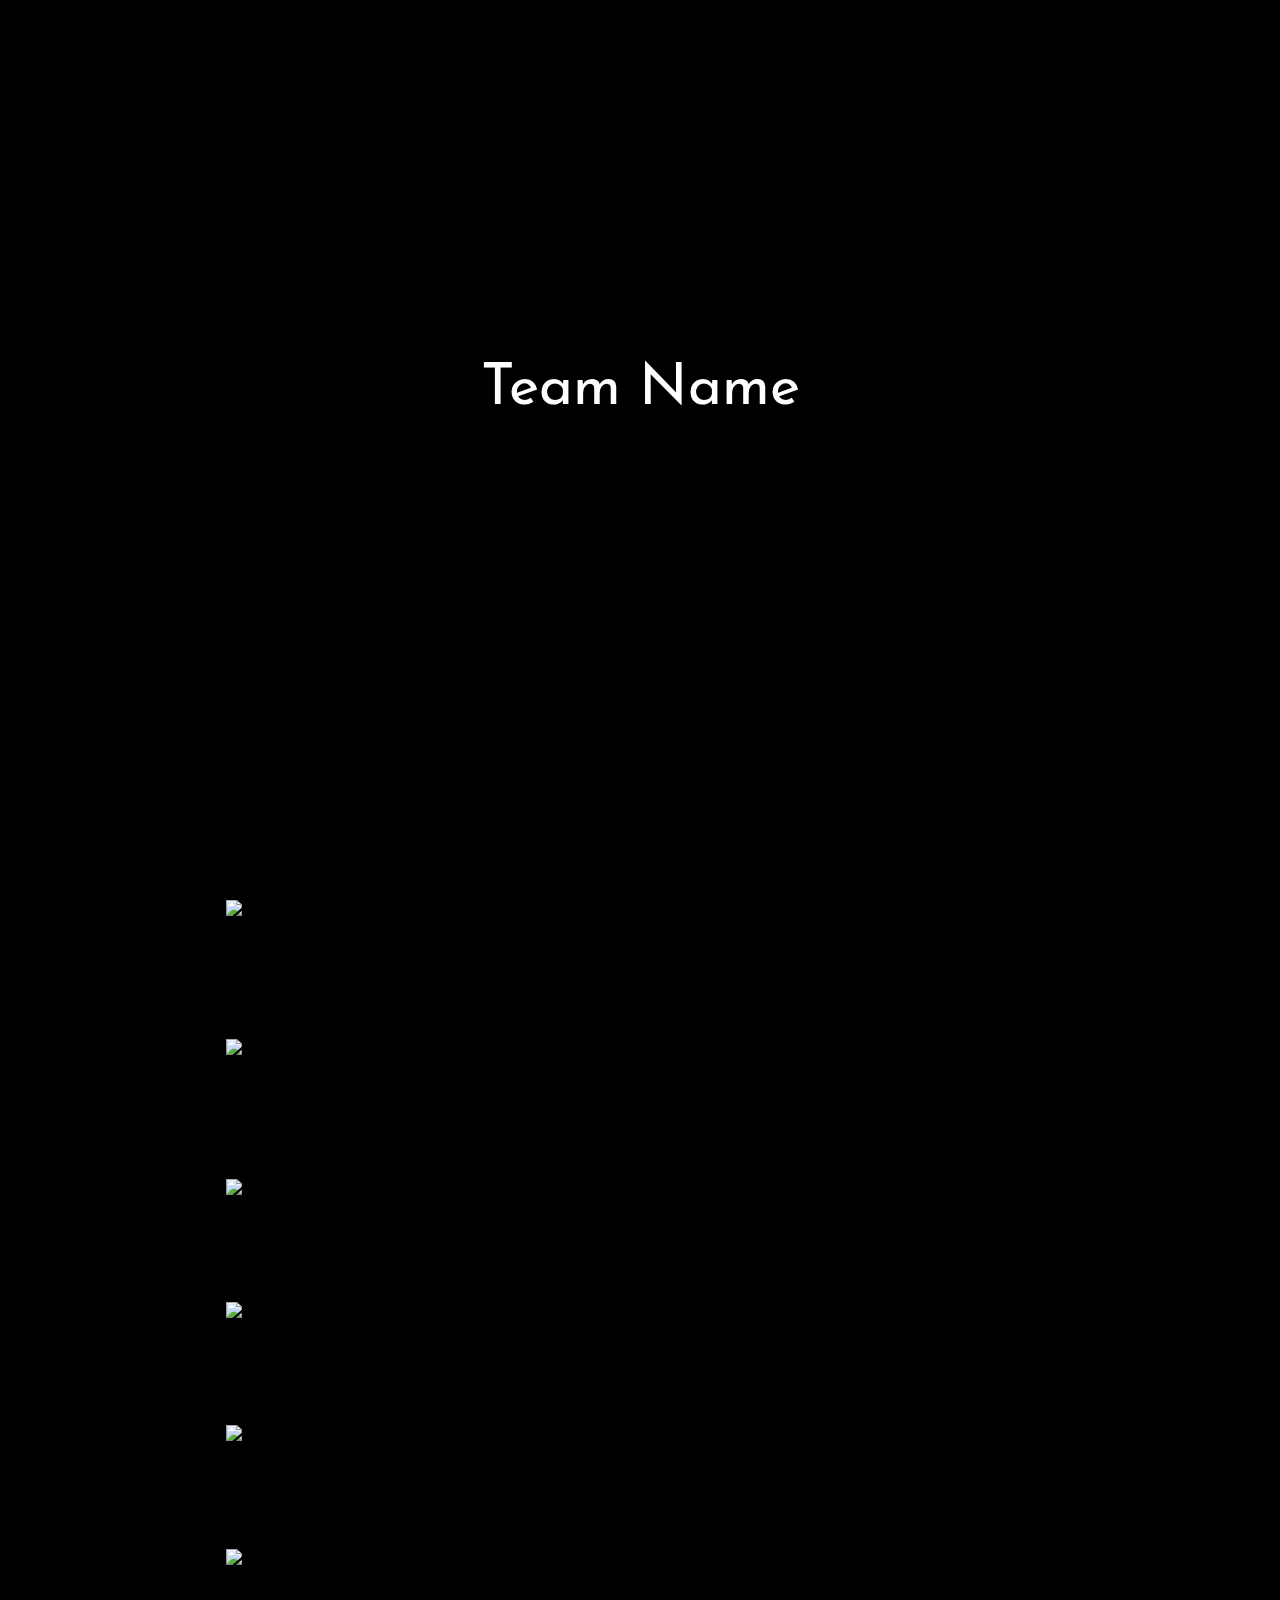
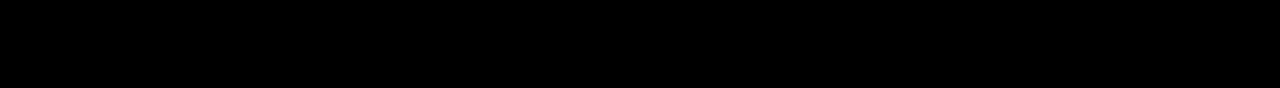
==== index.html @ 0b49cd49 "update" ====
<!doctype html>
<html lang="en">

<title>Team Name</title>
<meta charset="utf-8">
<meta name="viewport" content="width=device-width, initial-scale=1, shrink-to-fit=no">
<link rel="stylesheet" href="https://stackpath.bootstrapcdn.com/bootstrap/4.1.3/css/bootstrap.min.css" integrity="sha384-MCw98/SFnGE8fJT3GXwEOngsV7Zt27NXFoaoApmYm81iuXoPkFOJwJ8ERdknLPMO"
  crossorigin="anonymous">
<link rel="stylesheet" href="https://use.fontawesome.com/releases/v5.2.0/css/all.css" integrity="sha384-hWVjflwFxL6sNzntih27bfxkr27PmbbK/iSvJ+a4+0owXq79v+lsFkW54bOGbiDQ"
  crossorigin="anonymous">
<link rel="stylesheet" href="app.css">
</head>

<body>
  <div id="particles-js"></div>
  <div class="centertext">
    Team Name<br>
    <div class="arrow bounce">
  <a class="far fa-caret-square-down" style="font-size:60px; color:white;" href="#index"></a>
</div>
  </div>
  <div class="content">
    <div class="container" style="background-color: transparent !important;" id="index">

      <div class="row mx-auto">
        <div class="col-sm-4 md-auto">
          <div class="card mx-auto" style="width: 17rem;">
            <img class="card-img-top" src="https://avatars1.githubusercontent.com/u/39377015?s=460&v=4" alt="Card image cap">
            <div class="card-body">
              <h5 class="card-title">Durairaja Vigneshwar </h5>
              <p class="card-text">Innovator|Thinker|BackEnd  |Logician|dataLover</p>
              <a target="_blank" href="https://github.com/vigneshdurairaj" class="fab fa-github"></a>
              <a target="_blank" href="https://vigneshdurairaj.github.io" class="fas fa-globe"></a>
              <a target="_blank" href="https://www.linkedin.com/in/durairajavigneshwar/" class="fab fa-linkedin"></a>
              <a target="_blank" href="mailto:vigneshdurairaj99@gmail.com" class="far fa-envelope"></a>
              <a target="_blank"href="https://www.instagram.com/vignesh_durairaj_" class="fab fa-instagram"></a>
            </div>
          </div>
          <br>
        </div>
        <div class="col-sm-4 md-auto">
          <div class="card mx-auto" style="width: 17rem;">
            <img class="card-img-top" src="https://avatars2.githubusercontent.com/u/30701256?s=460&v=4" alt="Card image cap">
            <div class="card-body">
              <h5 class="card-title texts">Hariharasubramanian V</h5>
              <p class="card-text">Coder|TechGenius|BackEnd  |theDataGuy|PythonPele</p>
              <a target="_blank" href="https://github.com/Harihar-HHS" class="fab fa-github"></a>
              <a target="_blank" href="https://www.linkedin.com/in/hariharasubramanian-v-946651164/" class="fab fa-linkedin"></a>
              <a target="_blank" href="mailto:hariharvj98@gmail.com" class="far fa-envelope"></a>
            </div>
          </div>
          <br>
        </div>
        <div class="col-sm-4 md-auto">

          <div class="card mx-auto" style="width: 17rem;">
            <img class="card-img-top" src="https://avatars0.githubusercontent.com/u/35067956?s=460&v=4" alt="Card image cap">
            <div class="card-body">
              <h5 class="card-title">Arun Daniel K</h5>
              <p class="card-text">Gamer|TechBee|JackofAllTrades|AppleLover|FullStack</p>
              <a target="_blank" href="https://github.com/arundaniel-kennedy" class="fab fa-github"></a>
              <a target="_blank" href="https://linkedin.com/in/arundanielk" class="fab fa-linkedin"></a>
              <a target="_blank" href="mailto:arundanielkennedy@icloud.com" class="far fa-envelope"></a>
              <a target="_blank" href="https://twitter.com/arundanielk" class="fab fa-twitter"></a>
              <a target="_blank" href="https://www.instagram.com/arundanielk/" class="fab fa-instagram"></a>
            </div>
          </div>
        </div>

      </div>
      <br>
      <div class="row mx-auto">
        <div class="col-sm-4">

          <div class="card mx-auto" style="width: 17rem;">
            <img class="card-img-top" src="https://avatars1.githubusercontent.com/u/32380111?s=460&v=4" alt="Card image cap">
            <div class="card-body">
              <h5 class="card-title">Gowtham I</h5>
              <p class="card-text">Creator|musiccurator|blueforlife|TechGod|WebDesigner</p>
              <a target="_blank" href="https://github.com/gowilango" class="fab fa-github"></a>
              <a target="_blank" href="https://igowtham.com" class="fas fa-globe"></a>
              <a target="_blank" href="https://linkedin.com/in/gowilango" class="fab fa-linkedin"></a>
              <a target="_blank" href="mailto:gowilango@gmail.com " class="far fa-envelope"></a>
              <a target="_blank" href="https://twitter.com/gowilango" class="fab fa-twitter"></a>
              <a target="_blank" href="https://instagram.com/gowilango" class="fab fa-instagram"></a>
            </div>
          </div>
          <br>
        </div>
        <div class="col-sm-4">

          <div class="card mx-auto" style="width: 17rem;">
            <img class="card-img-top" src="https://avatars0.githubusercontent.com/u/35482289?s=460&v=4" alt="Card image cap">
            <div class="card-body">
              <h5 class="card-title">Hari Prasath</h5>
              <p class="card-text">WebDesigner|Hacker|PiracyGuy|Mr.Anonymous</p>
              <a target="_blank" href="https://github.com/imhphari" class="fab fa-github"></a>
              <a target="_blank" href="https://linkedin.com/in/imhphari" class="fab fa-linkedin"></a>
              <a target="_blank" href="mailto:imhphari@gmail.com" class="far fa-envelope"></a>
              <a target="_blank" href="https://twitter.com/imhphari" class="fab fa-twitter"></a>
              <a target="_blank" href="" class="fab fa-instagram"></a>
            </div>
          </div>
          <br>
        </div>
        <div class="col-sm-4">

          <div class="card mx-auto" style="width: 17rem;">
            <img class="card-img-top" src="https://avatars0.githubusercontent.com/u/37298992?s=460&v=4" alt="Card image cap">
            <div class="card-body">
              <h5 class="card-title">Balaji</h5>
              <p class="card-text">Gamer|codelover|memecreator |datadefender|photodesigner</p>
              <a target="_blank" href="https://github.com/Balaji2810" class="fab fa-github"></a>
              <a target="_blank" href="mailto:lub2code@gmail.com" class="far fa-envelope"></a>
              <a target="_blank" href="https://www.messenger.com/t/AB2809" class="fab fa-facebook-messenger"></a>
            </div>
          </div>
        </div>
        <br>
      </div>
    </div>
  </div>
  <script src="particles.js"></script>
  <script src="app.js"></script>
  <script src="https://code.jquery.com/jquery-3.3.1.slim.min.js" integrity="sha384-q8i/X+965DzO0rT7abK41JStQIAqVgRVzpbzo5smXKp4YfRvH+8abtTE1Pi6jizo"
    crossorigin="anonymous"></script>
  <script src="https://cdnjs.cloudflare.com/ajax/libs/popper.js/1.14.3/umd/popper.min.js" integrity="sha384-ZMP7rVo3mIykV+2+9J3UJ46jBk0WLaUAdn689aCwoqbBJiSnjAK/l8WvCWPIPm49"
    crossorigin="anonymous"></script>
  <script src="https://stackpath.bootstrapcdn.com/bootstrap/4.1.3/js/bootstrap.min.js" integrity="sha384-ChfqqxuZUCnJSK3+MXmPNIyE6ZbWh2IMqE241rYiqJxyMiZ6OW/JmZQ5stwEULTy"
    crossorigin="anonymous"></script>
</body>
<script src="https://ajax.googleapis.com/ajax/libs/jquery/3.3.1/jquery.min.js"></script>
<script src="appscroll.js"></script>
</html>
---- app.css ----
@import url('https://fonts.googleapis.com/css?family=Josefin+Sans');

  .centertext
  {
    left: 0;
    top: 40%;
    width: 100%;
    text-align: center;
    color: white;
    position: absolute;
    font-size: 58px;
    font-family: 'Josefin Sans', sans-serif;
  }

  body
  {
    width: 100%;
    background-color: black !important;
    background-repeat: repeat;
  }
  .content{
    position: absolute;
    top: 100%;
  }

  #particles-js
  {
    width: 100%;
    height: 100%;
    position: fixed;
    background-size: cover;
    background-position: 50% 50%;
    background-repeat: no-repeat;
}

a {
  font-size: 25px;
  text-decoration: none;
  color: black;
}
a:hover{
  text-decoration: none;
  color: gray;
}

.arrow {
  text-align: center;
  margin: 8% 0;
}
.bounce {
  -moz-animation: bounce 2s infinite;
  -webkit-animation: bounce 2s infinite;
  animation: bounce 2s infinite;
}

@keyframes bounce {
  0%, 20%, 50%, 80%, 100% {
    transform: translateY(0);
  }
  40% {
    transform: translateY(-30px);
  }
  60% {
    transform: translateY(-15px);
  }
}

.card , .card-title , .card-text, h5, p{
  color: black !important;
  font-family: 'Josefin Sans', sans-serif;
}



/* Extra small devices (phones, 600px and down) */
@media only screen and (max-width: 600px) {
}

/* Small devices (portrait tablets and large phones, 600px and up) */
@media only screen and (min-width: 600px) {
}

/* Medium devices (landscape tablets, 768px and up) */
@media only screen and (min-width: 768px) {

} 

/* Large devices (laptops/desktops, 992px and up) */
@media only screen and (min-width: 992px) {
.content
{
margin-left: 17%;
}
} 
/* Extra large devices (large laptops and desktops, 1200px and up) */
@media only screen and (min-width: 1200px) {
.content
{
  margin-left: 17%;
}
}
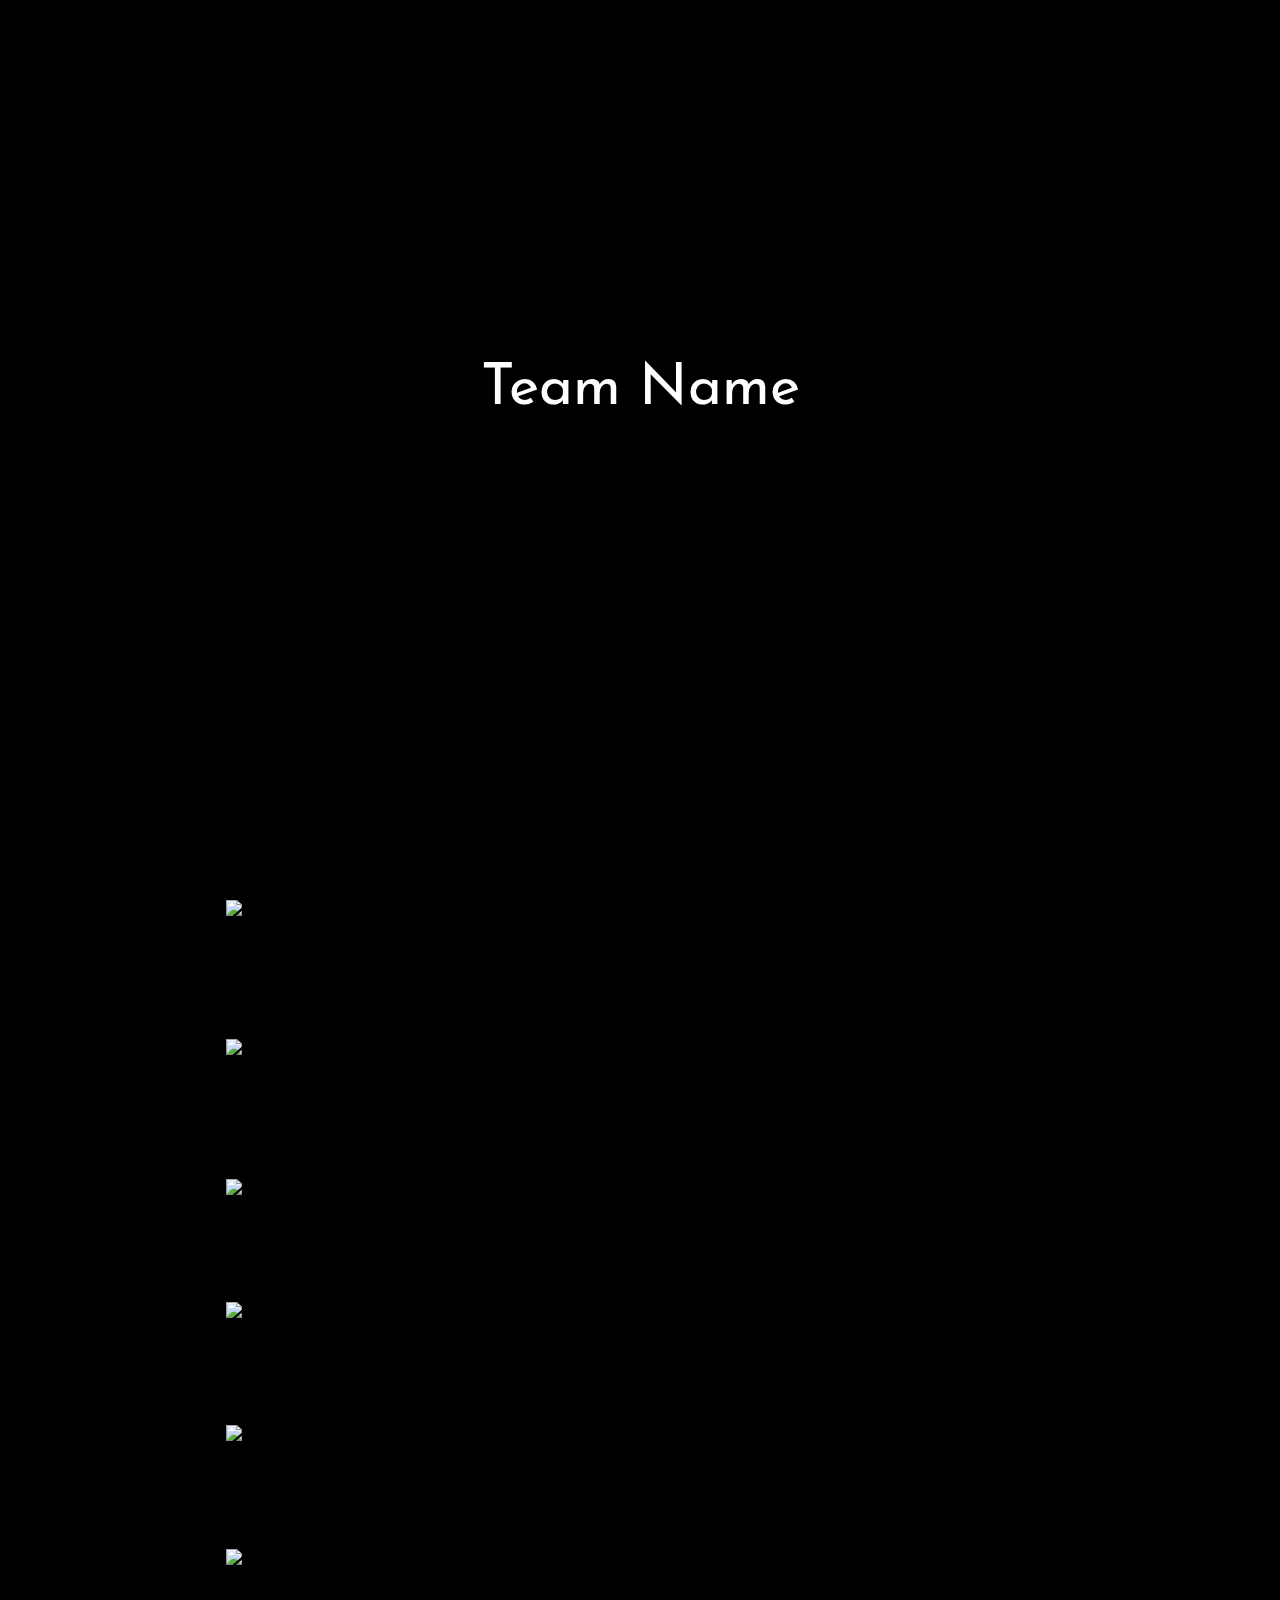
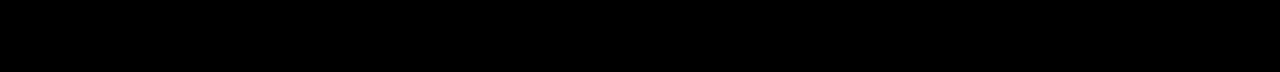
==== commit 84d9a6ea: "update" ====
--- a/index.html
+++ b/index.html
@@ -27,8 +27,8 @@
           <div class="card mx-auto" style="width: 17rem;">
             <img class="card-img-top" src="https://avatars1.githubusercontent.com/u/39377015?s=460&v=4" alt="Card image cap">
             <div class="card-body">
-              <h5 class="card-title">Durairaja Vigneshwar </h5>
-              <p class="card-text">Innovator|Thinker|BackEnd  |Logician|dataLover</p>
+              <h5 class="card-title">Durairaja Vigneshwar V</h5>
+              <p class="card-text">Innovator|Learner|Logician  |DataLover|ProblemSolver</p>
               <a target="_blank" href="https://github.com/vigneshdurairaj" class="fab fa-github"></a>
               <a target="_blank" href="https://vigneshdurairaj.github.io" class="fas fa-globe"></a>
               <a target="_blank" href="https://www.linkedin.com/in/durairajavigneshwar/" class="fab fa-linkedin"></a>
@@ -43,7 +43,7 @@
             <img class="card-img-top" src="https://avatars2.githubusercontent.com/u/30701256?s=460&v=4" alt="Card image cap">
             <div class="card-body">
               <h5 class="card-title texts">Hariharasubramanian V</h5>
-              <p class="card-text">Coder|TechGenius|BackEnd  |theDataGuy|PythonPele</p>
+              <p class="card-text">Coder|TechGenie|theDataGuy  |PythonPele</p>
               <a target="_blank" href="https://github.com/Harihar-HHS" class="fab fa-github"></a>
               <a target="_blank" href="https://www.linkedin.com/in/hariharasubramanian-v-946651164/" class="fab fa-linkedin"></a>
               <a target="_blank" href="mailto:hariharvj98@gmail.com" class="far fa-envelope"></a>
@@ -92,7 +92,7 @@
           <div class="card mx-auto" style="width: 17rem;">
             <img class="card-img-top" src="https://avatars0.githubusercontent.com/u/35482289?s=460&v=4" alt="Card image cap">
             <div class="card-body">
-              <h5 class="card-title">Hari Prasath</h5>
+              <h5 class="card-title">Hari Prasath T S</h5>
               <p class="card-text">WebDesigner|Hacker|PiracyGuy|Mr.Anonymous</p>
               <a target="_blank" href="https://github.com/imhphari" class="fab fa-github"></a>
               <a target="_blank" href="https://linkedin.com/in/imhphari" class="fab fa-linkedin"></a>
@@ -108,8 +108,8 @@
           <div class="card mx-auto" style="width: 17rem;">
             <img class="card-img-top" src="https://avatars0.githubusercontent.com/u/37298992?s=460&v=4" alt="Card image cap">
             <div class="card-body">
-              <h5 class="card-title">Balaji</h5>
-              <p class="card-text">Gamer|codelover|memecreator |datadefender|photodesigner</p>
+              <h5 class="card-title">Balaji J</h5>
+              <p class="card-text">Gamer|Codelover|MemeCreator|DataDefender|PhotoDesigner</p>
               <a target="_blank" href="https://github.com/Balaji2810" class="fab fa-github"></a>
               <a target="_blank" href="mailto:lub2code@gmail.com" class="far fa-envelope"></a>
               <a target="_blank" href="https://www.messenger.com/t/AB2809" class="fab fa-facebook-messenger"></a>
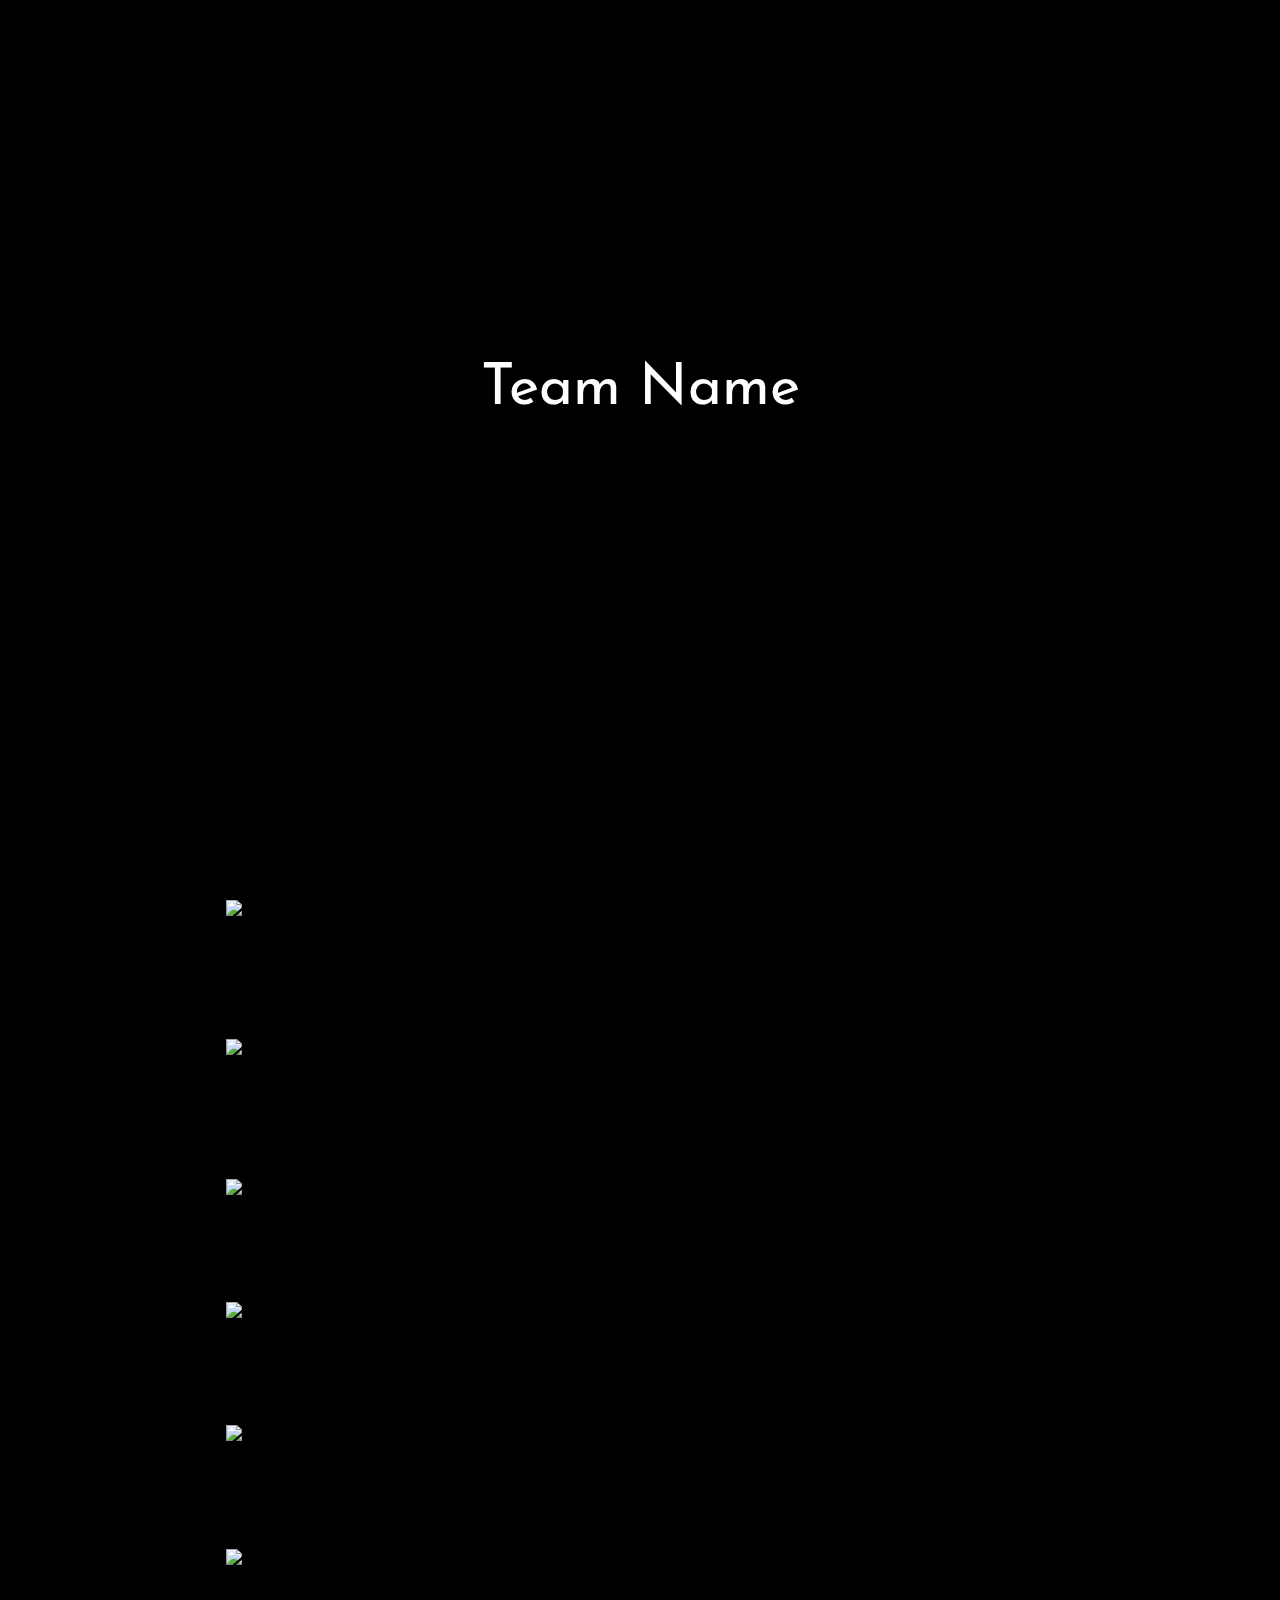
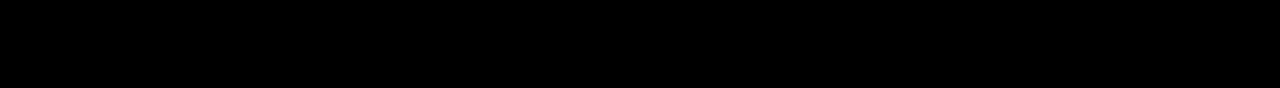
==== commit 1adda931: "update" ====
--- a/index.html
+++ b/index.html
@@ -16,11 +16,11 @@
   <div class="centertext">
     Team Name<br>
     <div class="arrow bounce">
-  <a class="far fa-caret-square-down" style="font-size:60px; color:white;" href="#index"></a>
+  <a class="far fa-caret-square-down" style="font-size:60px; color:white;" href="#i"></a>
 </div>
   </div>
   <div class="content">
-    <div class="container" style="background-color: transparent !important;" id="index">
+    <div class="container" style="background-color: transparent !important;" id="i">
 
       <div class="row mx-auto">
         <div class="col-sm-4 md-auto">
@@ -109,7 +109,7 @@
             <img class="card-img-top" src="https://avatars0.githubusercontent.com/u/37298992?s=460&v=4" alt="Card image cap">
             <div class="card-body">
               <h5 class="card-title">Balaji J</h5>
-              <p class="card-text">Gamer|Codelover|MemeCreator|DataDefender|PhotoDesigner</p>
+              <p class="card-text">Gamer|codelover|memecreator |datadefender|photodesigner</p>
               <a target="_blank" href="https://github.com/Balaji2810" class="fab fa-github"></a>
               <a target="_blank" href="mailto:lub2code@gmail.com" class="far fa-envelope"></a>
               <a target="_blank" href="https://www.messenger.com/t/AB2809" class="fab fa-facebook-messenger"></a>
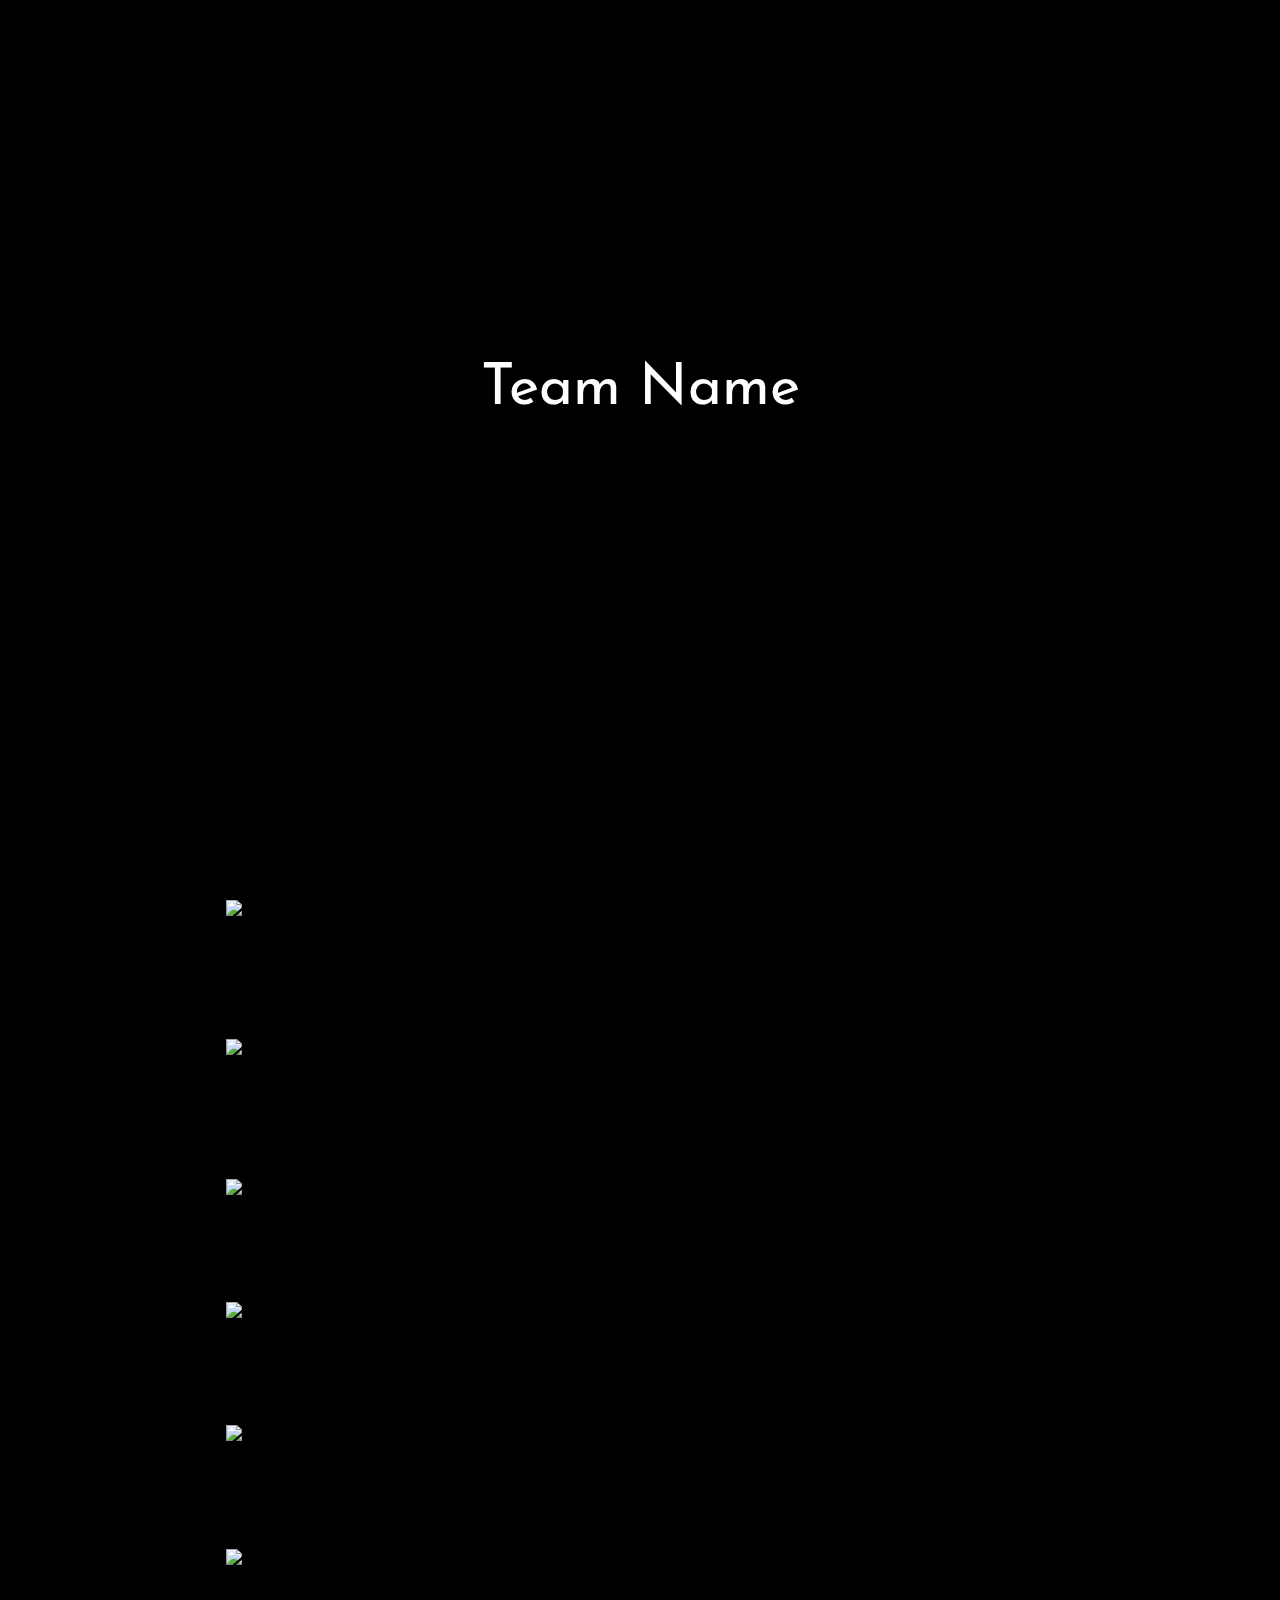
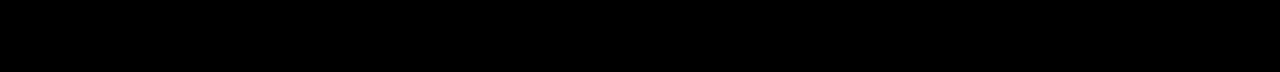
==== commit b3f073fa: "Merge branch 'master' of https://github.com/arundaniel-kennedy/Team-name" ====
--- a/index.html
+++ b/index.html
@@ -109,7 +109,7 @@
             <img class="card-img-top" src="https://avatars0.githubusercontent.com/u/37298992?s=460&v=4" alt="Card image cap">
             <div class="card-body">
               <h5 class="card-title">Balaji J</h5>
-              <p class="card-text">Gamer|codelover|memecreator |datadefender|photodesigner</p>
+              <p class="card-text">Gamer|Codelover|MemeCreator|DataDefender|PhotoDesigner</p>
               <a target="_blank" href="https://github.com/Balaji2810" class="fab fa-github"></a>
               <a target="_blank" href="mailto:lub2code@gmail.com" class="far fa-envelope"></a>
               <a target="_blank" href="https://www.messenger.com/t/AB2809" class="fab fa-facebook-messenger"></a>
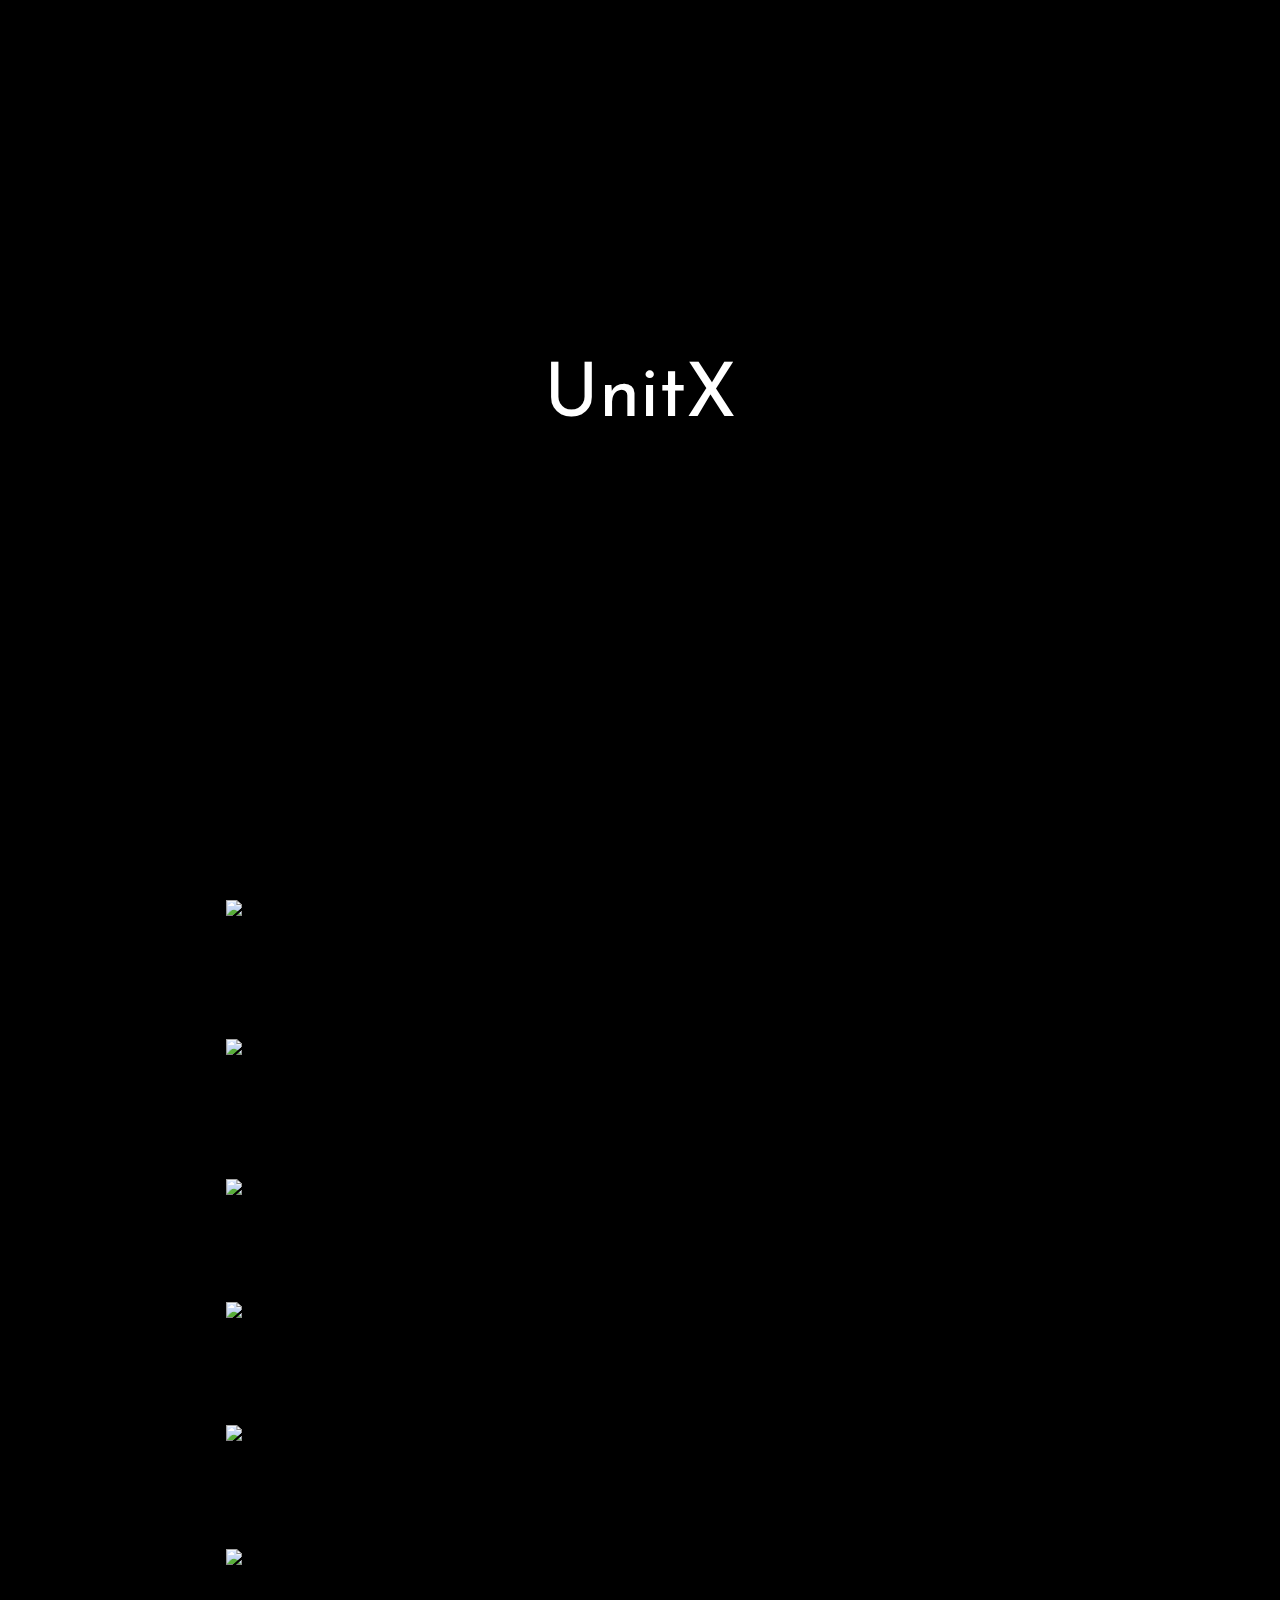
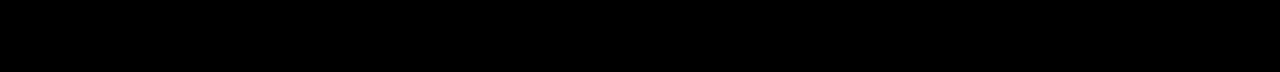
==== commit e7273c07: "update" ====
--- a/index.html
+++ b/index.html
@@ -1,7 +1,7 @@
 <!doctype html>
 <html lang="en">
 
-<title>Team Name</title>
+<title>UnitX</title>
 <meta charset="utf-8">
 <meta name="viewport" content="width=device-width, initial-scale=1, shrink-to-fit=no">
 <link rel="stylesheet" href="https://stackpath.bootstrapcdn.com/bootstrap/4.1.3/css/bootstrap.min.css" integrity="sha384-MCw98/SFnGE8fJT3GXwEOngsV7Zt27NXFoaoApmYm81iuXoPkFOJwJ8ERdknLPMO"
@@ -14,7 +14,7 @@
 <body>
   <div id="particles-js"></div>
   <div class="centertext">
-    Team Name<br>
+    UnitX<br>
     <div class="arrow bounce">
   <a class="far fa-caret-square-down" style="font-size:60px; color:white;" href="#i"></a>
 </div>
--- a/app.css
+++ b/app.css
@@ -8,7 +8,7 @@
     text-align: center;
     color: white;
     position: absolute;
-    font-size: 58px;
+    font-size: 75px;
     font-family: 'Josefin Sans', sans-serif;
   }
 
@@ -83,7 +83,7 @@
 /* Medium devices (landscape tablets, 768px and up) */
 @media only screen and (min-width: 768px) {
 
-} 
+}
 
 /* Large devices (laptops/desktops, 992px and up) */
 @media only screen and (min-width: 992px) {
@@ -91,11 +91,11 @@
 {
 margin-left: 17%;
 }
-} 
+}
 /* Extra large devices (large laptops and desktops, 1200px and up) */
 @media only screen and (min-width: 1200px) {
 .content
 {
   margin-left: 17%;
 }
-}+}
